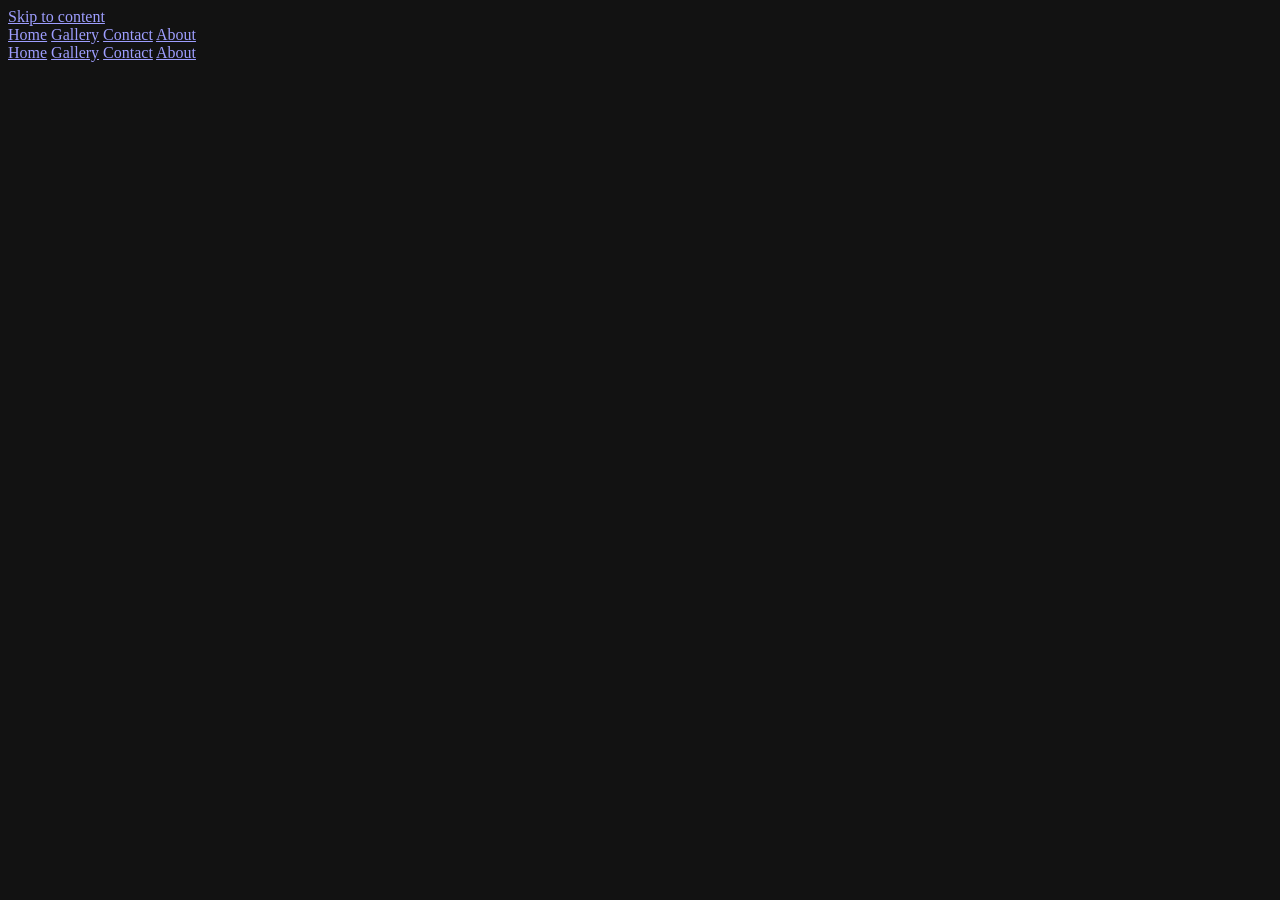
==== index.html @ 8c04f074 "Follow Casey's site drawing and the Oct 28 meeting Home: Casey's mission, photo set, philosophy, pho" ====
<!doctype html>
<html lang="en">
<head>
  <meta charset="utf-8">
  <base href="/chandler-woodworking-preview/">
  <meta name="viewport" content="width=device-width, initial-scale=1, viewport-fit=cover">
  <title>Chandler Woodworking</title>
  <meta name="description" content="Furniture made to commission in Santa Cruz, California.">
  <meta name="theme-color" content="#1E1A17">
  <meta name="color-scheme" content="dark only">
  <link rel="icon" href="favicon.svg" type="image/svg+xml">
  <link rel="preconnect" href="https://fonts.googleapis.com">
  <link rel="preconnect" href="https://fonts.gstatic.com" crossorigin>
  <link rel="stylesheet" href="https://fonts.googleapis.com/css2?family=Archivo:wdth,wght@100..125,400..500&family=Crimson+Pro:wght@200..700&display=swap">
  <link rel="stylesheet" href="css/site.css?v=a32874f3b6">
  <script>
    // Hide everything but the logo until the first-load reveal runs (failsafe after 3s).
    var h = document.documentElement, base = new URL(document.baseURI).pathname.replace(/\/$/, '');
    var p = location.pathname.slice(base.length).replace(/\/+$/, '');
    var onWork = p === '';
    h.setAttribute('data-page', onWork ? 'work' : p === '/gallery' || p.indexOf('/work/') === 0 ? 'studio' : p === '/about' ? 'about' : 'commissions');
    if (!matchMedia('(prefers-reduced-motion: reduce)').matches) {
      h.setAttribute('data-reveal', onWork ? 'hero' : 'header');
      h.classList.add('revealing');
      setTimeout(function () { document.documentElement.classList.remove('revealing'); }, 3000);
    }
  </script>
  <script>window.CW_NO_API = true;</script>
  <script>window.CW_REVIEW = true;</script>
  <link rel="stylesheet" href="review/review.css?v=a32874f3b6">
  <script type="module" src="review/review.js?v=a32874f3b6"></script>
  <script type="module" src="js/site.js?v=a32874f3b6"></script>
</head>
<body>
  <a class="skip" href="#main">Skip to content</a>

  <header class="site-header">
    <a class="header-mark tap" href="/" data-link aria-label="Chandler Woodworking, home"><span data-mark="header"></span></a>
    <nav class="nav-desktop" aria-label="Main">
      <a href="/" data-link data-nav="work">Home</a>
      <a href="/gallery" data-link data-nav="studio">Gallery</a>
      <a href="/contact" data-link data-nav="commissions">Contact</a>
      <a href="/about" data-link data-nav="about">About</a>
      <span class="nav-ind" aria-hidden="true"></span>
    </nav>
  </header>

  <main id="main" tabindex="-1">
    <!-- WORK -->
    <section class="page" data-page="work" hidden>
      <div class="hero">
        <div class="hero-photo frame" data-hero-photo></div>
        <span class="hero-wash" aria-hidden="true"></span>
        <div class="hero-mark" data-mark="hero"></div>
        <h1 class="sr-only" data-bind="name"></h1>
        <button class="scroll-cue tap reveal-after" type="button" data-scroll-cue aria-label="Scroll down">
          <svg viewBox="0 0 24 13" aria-hidden="true"><path d="M12 13 0 0h24z"/></svg>
        </button>
      </div>
      <!-- Casey's drawing: mission line, a set of photos, philosophy, buttons. From the meeting: what's possible,
           and a full-width photo band. Hard cuts between segments, no fades. -->
      <div class="home-segs">
        <section class="seg seg-mission" data-intro aria-label="What we do">
          <div class="mission" data-mission data-rise></div>
        </section>
        <div class="wrap photo-set" data-photo-set></div>
        <section class="seg seg-philosophy">
          <div class="wrap seg-row">
            <h2 class="seg-label">Philosophy</h2>
            <div class="seg-body" data-philosophy data-rise></div>
          </div>
        </section>
        <figure class="seg-photo" data-seg-photo="0"></figure>
        <section class="seg seg-capabilities">
          <div class="wrap">
            <h2 class="seg-label">What’s possible</h2>
            <ul class="caps" data-capabilities></ul>
            <div class="seg-actions" data-rise>
              <a class="btn-primary tap" href="/contact" data-link>Inquire</a>
              <a class="btn-secondary tap" href="/gallery" data-link>See my work</a>
            </div>
          </div>
        </section>
      </div>
    </section>

    <!-- STUDIO -->
    <section class="page" data-page="studio" hidden>
      <div class="wrap gallery-wrap">
        <h1 class="section-title">Selected works</h1>
        <ul class="works-grid" data-works></ul>
      </div>
    </section>

    <!-- COMMISSIONS -->
    <section class="page" data-page="commissions" hidden>
      <div class="wrap contact-hero">
        <h1 class="contact-statement" data-contact-statement></h1>
        <p class="contact-sub" data-contact-sub></p>
        <p class="contact-note" data-contact-note></p>
      </div>

      <div class="wrap commission-grid">
        <div class="commission-photo" data-aside-photo></div>

        <div class="form-col">
          <form class="inquiry" data-form novalidate>
            <div class="field two">
              <div>
                <div class="box">
                  <label class="field-label" for="f-name">Name</label>
                  <input id="f-name" name="name" autocomplete="name" required>
                </div>
                <p class="err" data-err="name" hidden>Add your name.</p>
              </div>
              <div>
                <div class="box">
                  <label class="field-label" for="f-email">Email</label>
                  <input id="f-email" name="email" type="email" inputmode="email" autocomplete="email" autocapitalize="off" spellcheck="false" required>
                </div>
                <p class="err" data-err="email" hidden>Add a valid email.</p>
              </div>
            </div>

            <div class="field two">
              <div>
                <div class="box">
                  <label class="field-label" for="f-phone">Phone (optional)</label>
                  <input id="f-phone" name="phone" type="tel" inputmode="tel" autocomplete="tel">
                </div>
              </div>
              <div>
                <div class="box box-select">
                  <label class="field-label" for="f-method">Preferred contact method</label>
                  <select id="f-method" name="method">
                    <option>Email</option>
                    <option>Phone call</option>
                    <option>Text</option>
                  </select>
                </div>
              </div>
            </div>

            <div class="field">
              <div class="box">
                <label class="field-label" for="f-loc">Location</label>
                <input id="f-loc" name="location" autocomplete="address-level2" placeholder="City or neighborhood">
              </div>
            </div>

            <div class="field">
              <div class="box">
                <label class="field-label" for="f-desc">Project description</label>
                <textarea id="f-desc" name="description" rows="6" required placeholder="Start here…"></textarea>
              </div>
              <p class="err" data-err="description" hidden>Add a few words about the idea.</p>
            </div>

            <div class="send-bar">
              <button class="btn-primary btn-send tap" type="submit" data-send>Send inquiry</button>
              <p class="err" data-err="send" hidden></p>
            </div>
          </form>

          <div class="confirm" data-confirm hidden tabindex="-1">
            <h2 class="display-line">Sent.</h2>
            <p data-confirm-text></p>
          </div>
        </div>
      </div>

      <div class="wrap get-in-touch">
        <h2 class="display-line">Or reach out directly</h2>
        <p class="git-lines">
          <a class="text-link" data-contact-email></a>
          <a class="text-link" data-contact-phone hidden></a>
        </p>
      </div>
    </section>

    <!-- ABOUT -->
    <section class="page" data-page="about" hidden>
      <div class="wrap about-grid">
        <div class="about-text">
          <h1 class="sr-only">About</h1>
          <div data-about-text></div>
        </div>
        <div class="about-photos" data-about-photos></div>
      </div>
    </section>
  </main>

  <footer class="site-footer">
    <!-- Bookends: the CW mark on the left, the wordmark on the right, how to reach Casey between them. -->
    <div class="wrap footer-row">
      <a class="foot-mark tap" href="/" data-link aria-label="Chandler Woodworking, home"><span data-mark="footer"></span></a>
      <div class="foot-contact">
        <a class="tap" data-footer-email data-rid="email"></a>
        <span data-bind="location" data-rid="location"></span>
      </div>
      <span class="foot-word" data-bind="name" aria-hidden="true"></span>
    </div>
  </footer>

  <nav class="tabbar" aria-label="Main">
    <a href="/" data-link data-nav="work" class="tap">Home</a>
    <a href="/gallery" data-link data-nav="studio" class="tap">Gallery</a>
    <a href="/contact" data-link data-nav="commissions" class="tap">Contact</a>
    <a href="/about" data-link data-nav="about" class="tap">About</a>
  </nav>

  <div class="piece-layer" data-piece-layer hidden></div>
</body>
</html>
---- css/site.css ----
/* Chandler Woodworking — site styles. Dark only. No blue, no chalk red here.
   Token names are the original wood names; on the dark theme --birch is the page, --walnut the ink. */

:root {
  --birch: #1E1A17;     /* page: warm charcoal, near black but not black */
  --walnut: #ECE6DC;    /* ink */
  --driftwood: #A59A8D; /* muted ink */
  --sawdust: #3B342D;   /* rules, empty frames */
  --oak: #C2A274;       /* accent */
  --steel: #B4B8BA;     /* dimension lines, focus */
  --on-oak: #1A1612;    /* text on the oak button */

  /* Heading / wordmark / logo face. The review build's font switcher overrides these five. */
  --display: 'Crimson Pro', Georgia, serif;
  /* Casey's pick: Crimson Pro extra light, 110% size, wide spacing. */
  --display-weight: 200;
  --display-style: normal;
  --display-fvs: normal;
  --display-scale: 1.254;     /* Crimson's optical 1.14 × 110%; serif faces read small next to Archivo */
  --display-caps-track: .272em; /* Crimson's .16em × 1.7 (wide) */
  --sans: 'Archivo', system-ui, -apple-system, sans-serif;

  --fs-label: 14px;
  --fs-body: 17px;
  --fs-lead: 21px;
  --fs-title: 28px;

  --ease: cubic-bezier(.2, .8, .2, 1);
  --t-feedback: 150ms;
  --t-state: 250ms;
  --t-dim: 300ms;
  --t-open: 450ms;

  --max: 1200px;
  --gutter: 40px;
  --piece-gap: 72px;
  --rail: 32px;
  /* One rhythm for every page: space under the header, and between big sections. */
  --page-top: 40px;
  --section: 112px;
  --bark: #262019;      /* the alternate band on Home: a hard cut, not a fade */
  --tabbar-h: 56px;
  --safe-b: env(safe-area-inset-bottom, 0px);
  --safe-t: env(safe-area-inset-top, 0px);

  color-scheme: dark;
}

@media (max-width: 767px) {
  :root { --gutter: 16px; --piece-gap: 48px; --page-top: 24px; --section: 72px; --fs-title: 24px; --fs-lead: 19px; }
}

*, *::before, *::after { box-sizing: border-box; }
[hidden] { display: none !important; }

html { -webkit-text-size-adjust: 100%; background: var(--birch); }
body {
  margin: 0;
  background: var(--birch);
  color: var(--walnut);
  font-family: var(--sans);
  font-size: var(--fs-body);
  font-weight: 400;
  line-height: 1.55;
  font-variant-numeric: tabular-nums;
  -webkit-font-smoothing: antialiased;
  -webkit-tap-highlight-color: transparent;
  overflow-x: hidden;
}
body.locked { overflow: hidden; }

h1, h2, h3, p, ol, ul, figure { margin: 0; }
ol, ul { padding: 0; list-style: none; }
a { color: inherit; text-decoration: none; }
button, input, select, textarea { font: inherit; color: inherit; }
button { background: none; border: 0; padding: 0; cursor: pointer; }
img { display: block; max-width: 100%; }

:focus { outline: none; }
:focus-visible { outline: 1.5px solid var(--steel); outline-offset: 3px; }

.sr-only { position: absolute; width: 1px; height: 1px; overflow: hidden; clip: rect(0 0 0 0); white-space: nowrap; }
.skip {
  position: absolute; left: 16px; top: -48px; z-index: 100;
  background: var(--walnut); color: var(--birch); padding: 8px 12px; font-size: var(--fs-label);
}
.skip:focus { top: 16px; }

.wrap { width: 100%; max-width: calc(var(--max) + 2 * var(--gutter)); margin: 0 auto; padding: 0 var(--gutter); }

/* Type roles */
.label, .num, .meta, .unit, .dim-label {
  font-size: var(--fs-label);
  font-stretch: 125%;
  font-weight: 400;
  letter-spacing: .01em;
  line-height: 1.4;
}
.muted { color: var(--driftwood); }
.times { font-stretch: 100%; padding: 0 .3em; }
.display-line { font-size: calc(var(--fs-title) * var(--display-scale)); line-height: 1.15; }
.display-line, .pv-title, .work-title, .cap-name, .contact-statement, .wordmark, .mark-type, .mark-sizer {
  font-family: var(--display); font-weight: var(--display-weight); font-style: var(--display-style);
  font-variation-settings: var(--display-fvs); font-synthesis: none;
}
.section-title { font-size: var(--fs-label); font-stretch: 125%; font-weight: 500; color: var(--driftwood); margin-bottom: 20px; }
.text-link { border-bottom: 1px solid var(--sawdust); transition: border-color var(--t-feedback) var(--ease); }
.text-link:hover { border-color: var(--walnut); }

/* Registration crosshairs, frames & sections only */
.reg-box { position: relative; }
.rx { position: absolute; width: 13px; height: 13px; pointer-events: none; z-index: 1; }
.rx::before, .rx::after { content: ''; position: absolute; background: var(--sawdust); }
.rx::before { left: 0; right: 0; top: 6px; height: 1px; }
.rx::after { top: 0; bottom: 0; left: 6px; width: 1px; }
.rx.tl { left: -6px; top: -6px; } .rx.tr { right: -6px; top: -6px; }
.rx.bl { left: -6px; bottom: -6px; } .rx.br { right: -6px; bottom: -6px; }

/* Photo frames */
.frame { position: relative; overflow: hidden; background: var(--sawdust); }
.frame.empty { background: transparent; box-shadow: inset 0 0 0 1px var(--sawdust); }
.frame img {
  width: 100%; height: 100%; object-fit: cover;
  opacity: 0; transition: opacity 300ms var(--ease);
}
.frame img.loaded { opacity: 1; }
.r-32 { aspect-ratio: 3 / 2; }
.r-45 { aspect-ratio: 4 / 5; }
.r-11 { aspect-ratio: 1 / 1; }
.r-21 { aspect-ratio: 2 / 1; }

/* ---------- Header / nav ---------- */
.site-header { padding: calc(28px + var(--safe-t)) var(--gutter) 0; text-align: center; position: relative; }
.header-mark { display: inline-block; padding: 4px; }
/* One mark per screen: on Work the centred hero mark stands in for the header mark. */
html[data-page="work"] .header-mark { display: none; }
html[data-page="work"] .nav-desktop { margin-top: 0; }
/* Home: the header floats over the landing photo, white with a soft shadow instead of a bar. */
html[data-page="work"] .site-header { position: absolute; top: 0; left: 0; right: 0; z-index: 5; }
html[data-page="work"] .nav-desktop a { color: rgba(255, 255, 255, .78); text-shadow: 0 1px 14px rgba(0, 0, 0, .6); }
html[data-page="work"] .nav-desktop a:hover, html[data-page="work"] .nav-desktop a[aria-current="page"] { color: #fff; }
.header-mark .mark { width: 56px; }
.header-mark .mark.is-type { font-size: calc(34px * var(--display-scale)); }
.nav-desktop { position: relative; display: flex; justify-content: center; gap: 40px; margin-top: 16px; }
.nav-desktop a {
  font-size: var(--fs-label); font-stretch: 125%; color: var(--driftwood);
  padding: 6px 0; transition: color var(--t-feedback) var(--ease);
}
.nav-desktop a:hover, .nav-desktop a[aria-current="page"] { color: var(--walnut); }
.nav-ind {
  position: absolute; left: 0; bottom: 0; height: 2px; width: 0; background: var(--oak);
  transition: transform var(--t-state) var(--ease), width var(--t-state) var(--ease);
}
.tabbar { display: none; }
/* Floating bar (desktop, set by site.js): the header pinned to the top, hidden above it until you scroll up,
   then shown with only its nav row below the edge (--hdr-peek is the part kept above). */
html.nav-float .site-header {
  position: fixed; top: 0; left: 0; right: 0; z-index: 30; padding-bottom: 12px;
  background: rgba(30, 26, 23, .9); /* --birch */
  -webkit-backdrop-filter: blur(12px); backdrop-filter: blur(12px);
  border-bottom: 1px solid var(--sawdust);
  transform: translateY(-100%); transition: transform var(--t-dim) var(--ease);
}
html.nav-float.nav-show .site-header { transform: translateY(calc(-1 * var(--hdr-peek, 0px))); }
html.nav-float:not([data-page="work"]) body { padding-top: var(--hdr-h); }

/* ---------- Mark ---------- */
/* The mark is two stacked copies of the logo, each clipped at the kerf (y 11.93 of 19),
   so the halves can be moved as composited layers during the reveal. */
.mark { --split: .6279; --gap: 0; position: relative; display: block; aspect-ratio: 41 / 19; }
.mark-half { position: absolute; left: 0; right: 0; overflow: hidden; }
.mark-half.top { top: 0; height: calc((var(--split) - var(--gap) / 2) * 100%); }
.mark-half.bot { top: calc((var(--split) + var(--gap) / 2) * 100%); bottom: 0; }
.mark-in { position: absolute; left: 0; width: 100%; display: block; }
.mark-half.top .mark-in { top: 0; height: calc(100% / (var(--split) - var(--gap) / 2)); }
.mark-half.bot .mark-in { bottom: 0; height: calc(100% / (1 - var(--split) - var(--gap) / 2)); }
/* Typeset mode: "CW" in the heading face, with the same cut as the drawn mark (the drawn SVG has its
   gap built in, so --gap stays 0 there). site.js measures each face and sets --split / --gap per mark. */
.mark.is-type { --split: .56; --gap: .07; --ink: 0; --over: .2em; display: inline-block; aspect-ratio: auto; width: auto !important; translate: calc(var(--ink) * 1em) 0 !important; }
/* The clip boxes reach --over past the letters on each side so overhanging serifs (italic W) are never trimmed. */
.mark.is-type .mark-half { left: calc(-1 * var(--over)); right: calc(-1 * var(--over)); }
.mark.is-type .mark-in { left: var(--over); width: calc(100% - 2 * var(--over)); }
/* .9em is tight enough for most faces; site.js raises --lh for faces whose caps are taller than that. */
.mark-type, .mark-sizer { display: block; line-height: var(--lh, .9); white-space: nowrap; letter-spacing: .02em; color: var(--walnut); }
.mark-sizer { visibility: hidden; }
.mark svg { display: block; width: 100%; height: 100%; }
.mark path { fill: var(--walnut); }
.mark .kerf {
  position: absolute; left: -2%; right: -2%; top: calc(var(--split) * 100%); height: 1px; margin-top: -.5px;
  background: var(--steel); opacity: 0; transform: scaleX(0);
}

/* Reveal: hidden from the first frame (class set inline in <head>), then played once. */
html.revealing[data-reveal="hero"] .hero-mark .mark-half.top .mark-in,
html.revealing[data-reveal="header"] .header-mark .mark-half.top .mark-in { transform: translateY(calc((var(--split) - var(--gap) / 2) * 100%)); }
html.revealing[data-reveal="hero"] .hero-mark .mark-half.bot .mark-in,
html.revealing[data-reveal="header"] .header-mark .mark-half.bot .mark-in { transform: translateY(calc((var(--split) + var(--gap) / 2 - 1) * 100%)); }
.mark.play .mark-in, .mark.play .kerf { will-change: transform, opacity; }
.mark.play .kerf { animation: kerf 1000ms cubic-bezier(.4, 0, .2, 1) both; }
.mark.play .mark-half.top .mark-in { animation: rise 760ms var(--ease) 180ms both; }
.mark.play .mark-half.bot .mark-in { animation: drop 760ms var(--ease) 180ms both; }
@keyframes kerf {
  0% { opacity: 1; transform: scaleX(0); }
  40% { opacity: 1; transform: scaleX(1); }
  62% { opacity: 1; transform: scaleX(1); }
  100% { opacity: 0; transform: scaleX(1); }
}
@keyframes rise { from { transform: translateY(calc((var(--split) - var(--gap) / 2) * 100%)); } to { transform: translateY(0); } }
@keyframes drop { from { transform: translateY(calc((var(--split) + var(--gap) / 2 - 1) * 100%)); } to { transform: translateY(0); } }

html.revealing[data-reveal="hero"] .header-mark,
html.revealing .site-header > nav,
html.revealing .reveal-after,
html.revealing .home-segs,
html.revealing .page:not([data-page="work"]),
html.revealing .site-footer,
html.revealing .tabbar { opacity: 0; }
.header-mark, .site-header > nav, .reveal-after, .home-segs, .page, .site-footer, .tabbar { transition: opacity 400ms var(--ease); }

/* ---------- Work ---------- */
/* Landing: full-bleed photo with the lockup centred over it. Still — the motion lives further down. */
.hero {
  position: relative; height: 100svh; min-height: 480px; /* no overflow clip: the wash overhangs to hide the seam */
  display: flex; flex-direction: column; align-items: center; justify-content: center;
  text-align: center; padding: 0 24px; background: var(--birch);
}
.hero-photo.frame { position: absolute; inset: 0; background: transparent; }
.hero-photo img { transition: opacity 1200ms var(--ease); }
/* Wash: a shade at the top for the nav, a soft vignette behind the lockup, and a long eased fade into the
   page colour (rgb of --birch — keep in sync) over the bottom half, so the photo melts into the page with no edge.
   It overhangs the hero by a few pixels (solid page colour) so no sub-pixel seam can show. */
.hero-wash {
  position: absolute; inset: 0 0 -3px; pointer-events: none;
  background:
    linear-gradient(180deg,
      rgba(30, 26, 23, 0) 45%, rgba(30, 26, 23, .03) 51%, rgba(30, 26, 23, .09) 57%, rgba(30, 26, 23, .18) 63%,
      rgba(30, 26, 23, .3) 69%, rgba(30, 26, 23, .45) 75%, rgba(30, 26, 23, .61) 81%, rgba(30, 26, 23, .76) 86%,
      rgba(30, 26, 23, .88) 91%, rgba(30, 26, 23, .96) 95%, rgb(30, 26, 23) 98.5%),
    radial-gradient(70% 55% at 50% 46%, rgba(8, 7, 6, .42) 0%, rgba(8, 7, 6, .22) 60%, rgba(8, 7, 6, 0) 100%),
    linear-gradient(180deg, rgba(8, 7, 6, .5) 0%, rgba(8, 7, 6, .16) 22%, rgba(8, 7, 6, 0) 40%);
}
.hero-mark { position: relative; z-index: 1; filter: drop-shadow(0 4px 28px rgba(0, 0, 0, .5)); }
.hero .mark path { fill: #fff; }
.hero .mark-type, .hero .wordmark { color: #fff; }
.hero .mark .kerf { background: #fff; }
.scroll-cue {
  position: absolute; z-index: 1; left: 50%; bottom: 32px; translate: -50% 0; padding: 12px;
  color: rgba(236, 230, 220, .55); transition: color var(--t-feedback) var(--ease), opacity 400ms var(--ease);
}
.scroll-cue:hover { color: var(--walnut); }
.scroll-cue svg { display: block; width: 20px; height: 11px; fill: currentColor; }
/* Stacked lockup: small mark centred over the wordmark. Everything is in em of the wordmark size,
   so proportions hold at every width. */
.hero-mark { display: flex; flex-direction: column; align-items: center; font-size: calc(clamp(17px, 1.9vw, 24px) * var(--fit, 1)); } /* site.js sets --fit < 1 when the lockup would be wider than the hero */
.hero-mark .mark { width: 6.4em; translate: .82% 0; } /* mark ink sits 0.34 of 41 units left of its box */
.hero-mark .mark.is-type { font-size: calc(4.4em * var(--display-scale)); }
.wordmark {
  display: block; margin-top: 1.1em;
  font-size: calc(1em * var(--display-scale)); line-height: 1;
  text-transform: uppercase; letter-spacing: var(--display-caps-track);
  margin-right: calc(-1 * var(--display-caps-track)); /* cancel trailing tracking so it centres */
  white-space: nowrap;
  translate: calc(var(--ink, 0) * 1em) 0; /* site.js: centres the ink itself, past side bearings and italic overhang */
}

/* Intro line under the photo, with a short oak scribe line that draws in above it. */
.intro {
  max-width: 24ch; margin: 0 auto; padding: 0 var(--gutter); text-align: center;
  font-family: var(--display); font-weight: var(--display-weight); font-style: var(--display-style);
  font-variation-settings: var(--display-fvs); font-synthesis: none;
  font-size: calc(var(--fs-title) * var(--display-scale) * 1.15); line-height: 1.25;
}
.intro::before {
  content: ''; display: block; width: 40px; height: 1px; margin: 0 auto 28px; background: var(--oak);
  transform: scaleX(0); transition: transform 1100ms var(--ease) 150ms;
}
.intro.in::before { transform: none; }
.mission.in .intro::before { transform: none; }
.intro-line { max-width: 34ch; margin: 16px auto 0; padding: 0 var(--gutter); text-align: center; font-size: var(--fs-lead); line-height: 1.5; color: var(--driftwood); }

/* Scroll reveals: a gentle fade up, once. site.js adds .in as each element comes into view. */
[data-rise] { opacity: 0; transform: translateY(20px); transition: opacity 1000ms var(--ease), transform 1000ms var(--ease); }
[data-rise].in { opacity: 1; transform: none; }

.media { position: relative; }

/* Home segments: flat bands with hard edges between them, text-led. */
.seg { padding: var(--section) 0; }
.seg-mission { padding-top: calc(var(--section) * .6); scroll-margin-top: 0; }
.seg-philosophy { background: var(--bark); }
/* Photo bands between segments: edge to edge, cut square top and bottom. */
.seg-photo { margin: 0; }
.seg-photo .frame { height: clamp(320px, 62vh, 720px); }
.seg-row { display: grid; grid-template-columns: minmax(0, 1fr) minmax(0, 2fr); column-gap: 64px; align-items: baseline; }
.seg-label { font-size: var(--fs-label); font-stretch: 125%; font-weight: 500; color: var(--driftwood); }
.seg-body p { max-width: 36ch; font-size: var(--fs-lead); line-height: 1.5; }
.seg-body p + p { margin-top: 16px; }
.caps { margin-top: 32px; display: grid; grid-template-columns: repeat(3, minmax(0, 1fr)); gap: 32px; }
.cap { padding-top: 20px; border-top: 1px solid var(--sawdust); }
.cap .num { color: var(--driftwood); }
.cap-name { margin-top: 12px; font-size: calc(var(--fs-title) * var(--display-scale)); line-height: 1.15; }
.cap-line { margin-top: 8px; color: var(--driftwood); }
/* The set of photos under the mission, 2 by 2, as in Casey's drawing. */
.photo-set { display: grid; grid-template-columns: repeat(2, minmax(0, 1fr)); gap: 12px; margin-bottom: var(--section); }
/* Closing buttons, centred: Inquire and See my work. */
.seg-actions { margin-top: 72px; display: flex; flex-wrap: wrap; justify-content: center; gap: 16px; }
html[data-page="work"] .site-footer { margin-top: 0; }
.title-u { position: relative; display: inline-block; }
.title-u::after {
  content: ''; position: absolute; left: 0; right: 0; bottom: -2px; height: 1px; background: var(--walnut);
  transform: scaleX(0); transform-origin: left; transition: transform var(--t-state) var(--ease);
}

/* ---------- Dimension lines (signature element) ---------- */
.dims { position: absolute; inset: 0; pointer-events: none; }
.dim { position: absolute; color: var(--steel); }
.dim .bar, .dim .tick { position: absolute; background: var(--steel); }
.dim-w { left: 0; right: 0; top: -24px; height: 9px; }
.dim-w .bar { left: 0; right: 0; top: 4px; height: 1px; transform: scaleX(0); transform-origin: left; }
.dim-w .tick { top: 0; width: 1px; height: 9px; }
.dim-w .tick.a { left: 0; } .dim-w .tick.b { right: 0; }
.dim-h { top: 0; bottom: 0; right: -24px; width: 9px; }
.dim-h .bar { top: 0; bottom: 0; left: 4px; width: 1px; transform: scaleY(0); transform-origin: top; }
.dim-h .tick { left: 0; height: 1px; width: 9px; }
.dim-h .tick.a { top: 0; } .dim-h .tick.b { bottom: 0; }
.dim .tick { opacity: 0; }
.dim-label {
  position: absolute; left: 50%; top: 50%; transform: translate(-50%, -50%);
  background: var(--birch); padding: 0 8px; white-space: nowrap; opacity: 0; color: var(--steel);
}
.dim-h .dim-label { writing-mode: vertical-rl; padding: 8px 0; }

.dims .bar { transition: transform var(--t-dim) var(--ease); }
.dims .tick.a { transition: opacity 0ms linear 0ms; }
.dims .tick.b { transition: opacity 0ms linear 0ms; }
.dims .dim-label { transition: opacity var(--t-feedback) var(--ease); }
/* Drawn once the piece view opens. */
.is-dim .dims .bar { transform: none; }
.is-dim .dims .tick.a { opacity: 1; }
.is-dim .dims .tick.b { opacity: 1; transition-delay: var(--t-dim); }
.is-dim .dims .dim-label { opacity: 1; transition-delay: 140ms; }
.is-dim .dims .dim-h .bar { transition-delay: 60ms; }

/* ---------- Piece view: desktop overlay ---------- */
.piece-layer { position: fixed; inset: 0; z-index: 50; }
.pv-backdrop { position: absolute; inset: 0; background: var(--birch); }
.pv { position: absolute; inset: 0; overflow-y: auto; overscroll-behavior: contain; background: var(--birch); }
.pv-inner {
  max-width: calc(var(--max) + 2 * var(--gutter)); margin: 0 auto; padding: 0 var(--gutter);
  display: grid; grid-template-columns: minmax(0, 1.35fr) minmax(300px, 1fr); column-gap: 64px;
}
.pv-photos { padding: 72px var(--rail) 72px 0; display: flex; flex-direction: column; gap: 16px; }
.pv-photos .media { margin: 0; }
.pv-info {
  position: sticky; top: 0; height: 100vh; display: flex; flex-direction: column; justify-content: center; padding: 24px 0;
  justify-content: safe center; overflow-y: auto; /* on a short window or a big heading it scrolls instead of clipping its top */
}
.pv-info .num { color: var(--driftwood); }
.pv-title { font-size: calc(var(--fs-title) * var(--display-scale)); line-height: 1.15; margin-top: 8px; }
.specs { margin-top: 32px; border-top: 1px solid var(--sawdust); }
.specs div { display: grid; grid-template-columns: 96px 1fr; padding: 10px 0; border-bottom: 1px solid var(--sawdust); }
.specs dt { font-size: var(--fs-label); font-stretch: 125%; color: var(--driftwood); }
.specs dd { margin: 0; font-size: var(--fs-label); font-stretch: 125%; }
.pv-story { margin-top: 32px; max-width: 42ch; }
.pv-actions { margin-top: 40px; display: flex; flex-wrap: wrap; align-items: center; gap: 24px; }
.pv-copy { font-size: var(--fs-label); font-stretch: 125%; color: var(--driftwood); transition: color var(--t-feedback) var(--ease); }
.pv-copy:hover { color: var(--walnut); }
.pv-close {
  position: fixed; top: 32px; right: 40px; z-index: 3; display: flex; align-items: center; gap: 10px;
  font-size: var(--fs-label); font-stretch: 125%; color: var(--walnut); padding: 8px;
  background: var(--birch);
}
.pv-close i { position: relative; width: 14px; height: 14px; }
.pv-close i::before, .pv-close i::after { content: ''; position: absolute; left: 0; right: 0; top: 6.5px; height: 1px; background: currentColor; transform: rotate(45deg); }
.pv-close i::after { transform: rotate(-45deg); }
.pv-grab, .pv-counter { display: none; }
/* "More photos" cue: pinned to the foot of the screen over the photo column, gone after the first scroll. */
.pv-more {
  position: sticky; bottom: 20px; display: flex; flex-direction: column; align-items: center; gap: 8px;
  width: fit-content; margin: -60px auto 0; padding: 8px 14px; translate: calc(var(--rail) / -2) 0;
  font-size: var(--fs-label); font-stretch: 125%; color: var(--walnut);
  background: rgba(30, 26, 23, .72); /* --birch */ border-radius: 999px;
  transition: opacity var(--t-dim) var(--ease), color var(--t-feedback) var(--ease);
}
.pv-more svg, .pv-swipe svg { display: block; width: 12px; height: 7px; fill: currentColor; }
.pv-more svg { animation: nudge 2.4s var(--ease) 1s infinite; }
@keyframes nudge { 0%, 60%, 100% { transform: none; } 30% { transform: translateY(4px); } }
.piece-layer.browsed .pv-more { opacity: 0; pointer-events: none; }

.piece-layer.fading .pv { opacity: 0; }
.piece-layer .pv { transition: opacity var(--t-state) var(--ease); }

.btn-primary {
  display: inline-flex; align-items: center; justify-content: center;
  background: var(--oak); color: var(--on-oak); font-weight: 500;
  padding: 14px 32px; border-radius: 999px; min-height: 48px;
  transition: background-color var(--t-feedback) var(--ease), opacity var(--t-feedback) var(--ease);
}
.btn-primary:hover { background: #CFB084; }
.btn-primary[disabled] { opacity: .7; cursor: default; }
.btn-secondary {
  display: inline-flex; align-items: center; justify-content: center; font-weight: 500;
  padding: 13px 31px; border-radius: 999px; min-height: 48px; border: 1px solid var(--driftwood); color: var(--walnut);
  transition: border-color var(--t-feedback) var(--ease), color var(--t-feedback) var(--ease);
}
.btn-secondary:hover { border-color: var(--walnut); }

::view-transition-old(root), ::view-transition-new(root) { animation-duration: 200ms; animation-timing-function: var(--ease); }
html.vt-piece::view-transition-old(root), html.vt-piece::view-transition-new(root) { animation-duration: var(--t-state); }
::view-transition-group(piece-hero) { animation-duration: var(--t-open); animation-timing-function: var(--ease); }
::view-transition-old(piece-hero), ::view-transition-new(piece-hero) { animation-duration: var(--t-open); animation-timing-function: var(--ease); height: 100%; object-fit: cover; }

/* ---------- Gallery ---------- */
.gallery-wrap { margin-top: var(--page-top); }
.works-grid { display: grid; grid-template-columns: repeat(2, minmax(0, 1fr)); gap: 56px 24px; }
.work-tile { display: block; cursor: pointer; }
/* Caption under each photo, centred, as in Casey's drawing: "Chest of drawers, in cherry". */
.work-title { display: block; margin-top: 14px; text-align: center; font-size: calc(var(--fs-lead) * var(--display-scale)); line-height: 1.15; }
.work-wood { color: var(--driftwood); }
@media (hover: hover) {
  .work-tile:hover .title-u::after, .work-tile:focus-visible .title-u::after { transform: scaleX(1); }
}

/* ---------- Commissions ---------- */
/* Opening statement: hero-sized, centred, before Casey's photo and the form. */
.contact-hero { margin-top: calc(var(--page-top) + 24px); margin-bottom: calc(var(--section) * .6); text-align: center; }
.contact-statement {
  max-width: 26ch; margin: 0 auto; font-size: calc(clamp(28px, 3.2vw, 44px) * var(--display-scale)); line-height: 1.15;
}
.contact-sub { max-width: 52ch; margin: 20px auto 0; font-size: var(--fs-lead); line-height: 1.5; color: var(--driftwood); }
.contact-note { max-width: 52ch; margin: 28px auto 0; line-height: 1.6; }
.commission-grid { display: grid; grid-template-columns: minmax(0, 1fr) minmax(0, 1fr); gap: 64px; align-items: start; }
.commission-photo { position: sticky; top: 24px; }
.form-col { padding-top: 8px; }
.inquiry { padding: 0; }

/* Container fields: each label and its control share one outlined box; the whole box lights up on focus. */
.box {
  display: block; border: 1px solid var(--sawdust); border-radius: 14px; background: var(--bark); padding: 12px 18px 4px;
  transition: border-color var(--t-feedback) var(--ease), box-shadow var(--t-feedback) var(--ease);
}
.box:hover { border-color: var(--driftwood); }
.box:focus-within { border-color: var(--steel); box-shadow: inset 0 0 0 1px var(--steel); }
.box:has([aria-invalid="true"]) { border-color: var(--walnut); }
.field-label { display: block; font-size: var(--fs-label); font-stretch: 125%; color: var(--driftwood); cursor: text; }
.box input, .box textarea {
  border: 0; padding: 6px 0 10px; font-size: var(--fs-lead); box-shadow: none !important;
}
.box select { border: 0; padding: 6px 24px 10px 0; font-size: var(--fs-lead); background-position: right 0 center; }
.box textarea { resize: vertical; min-height: calc(var(--fs-lead) * 1.5 * 6); }
.btn-send { min-height: 56px; padding: 16px 48px; }
.field { border: 0; padding: 0; margin: 0 0 16px; min-width: 0; }
.field > .label, .field legend.label, .field .two .label { display: block; margin-bottom: 12px; padding: 0; }
.field.two { display: grid; grid-template-columns: 1fr 1fr; gap: 16px; }
.field.two .label { display: block; margin-bottom: 12px; }

input, select, textarea {
  width: 100%; background: transparent; border: 0; border-bottom: 1px solid var(--sawdust); border-radius: 0;
  padding: 10px 0; font-size: var(--fs-body); line-height: 1.4; color: var(--walnut);
  transition: border-color var(--t-feedback) var(--ease);
  -webkit-appearance: none; appearance: none;
}
textarea { resize: vertical; border: 1px solid var(--sawdust); padding: 12px; }
select {
  cursor: pointer; padding-right: 24px;
  background-image: url("data:image/svg+xml,%3Csvg xmlns='http://www.w3.org/2000/svg' width='10' height='6'%3E%3Cpath d='M1 1l4 4 4-4' fill='none' stroke='%23B4B8BA'/%3E%3C/svg%3E");
  background-repeat: no-repeat; background-position: right 4px center;
}
input:hover, select:hover, textarea:hover { border-color: var(--driftwood); }
input:focus-visible, select:focus-visible, textarea:focus-visible { outline: none; border-color: var(--steel); box-shadow: 0 1px 0 0 var(--steel); }
textarea:focus-visible { box-shadow: inset 0 0 0 1px var(--steel); }
::placeholder { color: var(--driftwood); opacity: 1; }
[aria-invalid="true"] { border-color: var(--walnut); }

.err { font-size: var(--fs-label); color: var(--walnut); margin-top: 8px; padding-left: 12px; border-left: 2px solid var(--steel); }
.send-bar { padding-top: 16px; }

.inquiry, .confirm { transition: opacity var(--t-state) var(--ease); }
.inquiry.out, .confirm.pre { opacity: 0; }
.confirm { max-width: 46ch; }
.confirm p { margin-top: 16px; overflow-wrap: anywhere; } /* echoes the visitor's email, which can be one long unbreakable word */


/* Get in touch: centred under the form, a heading-sized line but no bigger. */
.get-in-touch { margin-top: var(--section); text-align: center; }
.git-lines { margin-top: 20px; display: flex; flex-wrap: wrap; justify-content: center; gap: 8px 32px; font-size: var(--fs-lead); }
.git-lines a { overflow-wrap: anywhere; }
/* Empty photo slot: says what belongs there. */
.frame-note { position: absolute; inset: 0; display: grid; place-items: center; font-size: var(--fs-label); font-stretch: 125%; color: var(--driftwood); }

/* ---------- About ---------- */
/* Casey's drawing: his story in a column on the left, two photos stacked on the right. */
.about-grid {
  margin-top: var(--page-top); display: grid; grid-template-columns: minmax(0, 1.2fr) minmax(0, 1fr);
  gap: 64px; align-items: start;
}
.about-text p { max-width: 40ch; font-size: var(--fs-lead); line-height: 1.6; }
.about-text p + p { margin-top: 20px; }
.about-photos { display: grid; gap: 12px; }

/* ---------- Footer ---------- */
.site-footer { border-top: 1px solid var(--sawdust); margin-top: var(--section); padding: 48px 0 56px; }
.footer-row {
  display: grid; grid-template-columns: minmax(0, 1fr) auto minmax(0, 1fr); align-items: center; column-gap: 48px;
  color: var(--walnut);
}
.foot-mark { justify-self: start; padding: 4px; margin-left: -4px; } /* padding is tap room; the ink sits on the gutter */
.foot-mark .mark { width: 44px; }
.foot-mark .mark.is-type { font-size: calc(26px * var(--display-scale)); }
.foot-word {
  justify-self: end; font-family: var(--display); font-weight: var(--display-weight); font-style: var(--display-style);
  font-variation-settings: var(--display-fvs); font-synthesis: none;
  font-size: calc(13px * var(--display-scale)); line-height: 1; text-transform: uppercase; white-space: nowrap;
  letter-spacing: var(--display-caps-track); margin-right: calc(-1 * var(--display-caps-track)); color: var(--walnut);
}
.foot-contact { display: flex; align-items: baseline; justify-content: center; gap: 8px 28px; flex-wrap: wrap; text-align: center; }
/* The email is the footer's one call to action: set in the heading face, with an oak underline. */
.foot-contact a {
  font-family: var(--display); font-weight: var(--display-weight); font-style: var(--display-style);
  font-variation-settings: var(--display-fvs); font-synthesis: none;
  font-size: calc(var(--fs-lead) * var(--display-scale)); line-height: 1.2;
  border-bottom: 1px solid var(--oak); padding-bottom: 2px;
  transition: color var(--t-feedback) var(--ease), border-color var(--t-feedback) var(--ease);
}
.foot-contact a:hover { color: var(--oak); }
.foot-contact [data-bind="location"] { font-size: var(--fs-body); font-stretch: 125%; letter-spacing: .04em; color: var(--driftwood); }

/* ---------- Narrow desktop / tablet ---------- */
@media (min-width: 768px) and (max-width: 1023px) {
  .commission-grid { gap: 40px; }
}
/* Three across needs both side columns as wide as the wordmark; below that, stack like the phone footer. */
@media (min-width: 768px) and (max-width: 1199px) {
  .footer-row { grid-template-columns: 1fr; justify-items: center; row-gap: 16px; }
  .foot-mark, .foot-word { justify-self: center; }
  .foot-mark { margin: 0; }
  .foot-contact { margin-top: 12px; }
}

/* ---------- iPhone ---------- */
@media (max-width: 767px) {
  body { padding-bottom: calc(var(--tabbar-h) + var(--safe-b)); }
  .site-header { padding-top: calc(20px + var(--safe-t)); }
  .header-mark .mark { width: 36px; }
  .header-mark .mark.is-type { font-size: calc(24px * var(--display-scale)); }
  .nav-desktop { display: none; }

  .tabbar {
    display: grid; grid-template-columns: repeat(4, 1fr);
    position: fixed; left: 0; right: 0; bottom: 0; z-index: 40;
    height: calc(var(--tabbar-h) + var(--safe-b)); padding-bottom: var(--safe-b);
    background: var(--birch); border-top: 1px solid var(--sawdust);
  }
  .tabbar a {
    position: relative; display: flex; align-items: center; justify-content: center;
    font-size: var(--fs-label); font-stretch: 112%; color: var(--driftwood);
  }
  .tabbar a[aria-current="page"] { color: var(--walnut); font-weight: 500; }
  .tabbar a::before {
    content: ''; position: absolute; top: -1px; left: 28%; right: 28%; height: 2px; background: var(--oak);
    transform: scaleX(0); transition: transform var(--t-state) var(--ease);
  }
  .tabbar a[aria-current="page"]::before { transform: none; }

  .hero { height: calc(100svh - var(--tabbar-h) - var(--safe-b)); min-height: 420px; padding: 0 16px; }
  .scroll-cue { bottom: 20px; }
  .hero-mark { font-size: calc(17px * var(--fit, 1)); }

  .seg-row { grid-template-columns: 1fr; row-gap: 16px; }
  .seg-photo .frame { height: auto; aspect-ratio: 4 / 5; }
  .caps { grid-template-columns: 1fr; gap: 24px; margin-top: 24px; }
  .seg-actions { margin-top: 48px; }
  .seg-actions > a { flex: 1 1 100%; }
  .photo-set { gap: 8px; }
  .photo-set .frame { aspect-ratio: 1 / 1; }
  .about-grid { grid-template-columns: 1fr; gap: 32px; }

  .gallery-wrap { margin-top: 24px; }
  .works-grid { grid-template-columns: 1fr; gap: 40px; }

  .commission-grid { grid-template-columns: 1fr; gap: 28px; }
  .commission-photo { position: static; }
  .commission-photo .frame { aspect-ratio: 4 / 3; }
  .field.two { grid-template-columns: 1fr; gap: 16px; }
  .send-bar {
    position: sticky; bottom: calc(var(--tabbar-h) + var(--safe-b)); z-index: 5;
    background: var(--birch); padding: 12px 0; margin: 0 calc(-1 * var(--gutter)); padding-left: var(--gutter); padding-right: var(--gutter);
    border-top: 1px solid var(--sawdust);
  }
  .send-bar .btn-primary { width: 100%; }

  .site-footer { padding: 40px 0 40px; }
  /* Stacked and centred: mark, wordmark, then the email and town. */
  .footer-row { grid-template-columns: 1fr; justify-items: center; row-gap: 16px; }
  .foot-mark, .foot-word { justify-self: center; }
  .foot-mark { margin: 0; }
  .foot-contact { margin-top: 12px; flex-direction: column; align-items: center; }

  /* Piece view: bottom sheet */
  .pv-backdrop { background: rgba(0, 0, 0, .6); opacity: 0; transition: opacity var(--t-open) var(--ease); }
  .pv {
    inset: auto 0 0 0; height: calc(100svh - 32px - var(--safe-t)); border-radius: 14px 14px 0 0;
    transform: translateY(100%); transition: transform var(--t-open) var(--ease);
    padding-bottom: calc(24px + var(--safe-b));
  }
  .piece-layer.open .pv-backdrop { opacity: 1; }
  .piece-layer.open .pv { transform: none; }
  .piece-layer.dragging .pv { transition: none; }
  .pv-inner { display: block; padding: 0; }
  .pv-grab { display: block; height: 28px; position: sticky; top: 0; z-index: 2; background: var(--birch); }
  .pv-grab::before { content: ''; position: absolute; left: 50%; top: 10px; width: 40px; height: 4px; margin-left: -20px; border-radius: 2px; background: var(--sawdust); }
  /* Sticky so the × stays reachable while the sheet scrolls; pulled up into the grab bar's row. */
  .pv-close { position: sticky; top: 0; z-index: 3; width: fit-content; margin: -32px 6px 0 auto; padding: 8px; }
  .pv-close span { position: absolute; width: 1px; height: 1px; overflow: hidden; clip: rect(0 0 0 0); }
  .pv-photos {
    padding: 0; flex-direction: row; gap: 0; overflow-x: auto; scroll-snap-type: x mandatory;
    scrollbar-width: none; overscroll-behavior-x: contain;
  }
  .pv-photos::-webkit-scrollbar { display: none; }
  /* Each slide is a little narrower than the sheet, so the next photo peeks in at the right edge. */
  .pv-photos .slide { flex: 0 0 calc(100% - 52px); scroll-snap-align: start; padding: 36px 0 0 16px; }
  .pv-photos .slide:last-child { flex-basis: 100%; padding-right: 16px; }
  .pv-photos .dims { display: none; }
  .pv-more { display: none; }
  .pv-counter { display: flex; align-items: center; gap: 12px; padding: 12px 16px 0; color: var(--driftwood); }
  .pv-swipe { display: flex; align-items: center; gap: 6px; transition: opacity var(--t-dim) var(--ease); }
  .pv-swipe svg { rotate: -90deg; }
  .piece-layer.browsed .pv-swipe { opacity: 0; }
  .pv-info { position: static; height: auto; padding: 24px 16px 0; display: block; }
  .pv-actions .btn-primary { width: 100%; }
}

@media (hover: none) {
  .tap:active, .work-tile:active, .btn-primary:active { opacity: .6; transition: opacity var(--t-feedback) var(--ease); }
}

@media (prefers-reduced-motion: reduce) {
  *, *::before, *::after { animation-duration: 1ms !important; animation-delay: 0ms !important; transition-duration: 1ms !important; transition-delay: 0ms !important; }
  ::view-transition-group(*), ::view-transition-old(*), ::view-transition-new(*) { animation: none !important; }
  [data-rise] { opacity: 1; transform: none; }
}
---- review/review.css ----
/* Review layer (font switcher) — only shipped when REVIEW_MODE is on. Chalk red lives here and nowhere else. */

:root { --chalk: #A8452E; --dim: rgba(0, 0, 0, .55); }

/* Chalk dot on the Fonts tab. */
.rv-dot { width: 8px; height: 8px; border-radius: 50%; background: var(--chalk); box-shadow: 0 0 0 2px var(--birch); }

@media (max-width: 767px) {
  body.locked .ff-dock { display: none; } /* keep the open piece sheet clear */
}

/* ---------- Font switcher ---------- */
/* The tab docks to the right edge. "Aa" is set in whatever heading face is picked, so the tab previews the choice. */
.ff-dock { position: fixed; right: 0; top: 50%; z-index: 72; transform: translateY(-50%); transition: opacity 400ms var(--ease); }
html.revealing .ff-dock { opacity: 0; } /* held back with the rest of the page until the logo reveal has played */
.ff-tab {
  display: flex; flex-direction: column; align-items: center; gap: 10px; min-width: 46px;
  background: var(--walnut); color: var(--birch); border-radius: 8px 0 0 8px;
  padding: 12px 4px 14px; font-size: 15px; font-weight: 500; font-family: 'Archivo', system-ui, sans-serif;
}
/* Capped so a 140% heading in a wide, heavy face still fits the tab. */
.ff-aa {
  display: block; line-height: 1; white-space: nowrap; letter-spacing: 0;
  font-family: var(--display); font-weight: var(--display-weight); font-variation-settings: var(--display-fvs); font-synthesis: none;
  font-size: calc(24px * min(var(--display-scale), 1.3));
}
.ff-lab { display: flex; align-items: center; gap: 8px; writing-mode: vertical-rl; }
.ff-tab .rv-dot { box-shadow: 0 0 0 2px var(--walnut); }
/* Static hint beside the tab, styled like the note bubbles. Gone for good once the panel is opened or it is dismissed. */
.ff-hint {
  position: absolute; right: calc(100% + 10px); top: 50%; transform: translateY(-50%);
  display: flex; align-items: center; gap: 2px; width: max-content;
  padding: 6px 4px 6px 12px; background: var(--birch);
  border: 1px solid var(--sawdust); border-top: 2px solid var(--chalk);
  font: 500 14px/1.3 'Archivo', system-ui, sans-serif; color: var(--chalk); white-space: nowrap;
}
.ff-hint::after { /* notch pointing at the tab */
  content: ''; position: absolute; top: 50%; right: -5px; width: 8px; height: 8px; margin-top: -3px;
  background: var(--birch); border-top: 1px solid var(--sawdust); border-right: 1px solid var(--sawdust); transform: rotate(45deg);
}
.ff-hint-x { position: relative; font-size: 18px; line-height: 1; padding: 4px 6px; color: var(--driftwood); }
.ff-hint-x:hover { color: var(--walnut); }
.ff-panel {
  position: fixed; top: 0; right: 0; bottom: 0; z-index: 85; width: min(340px, calc(100vw - 40px));
  background: var(--birch); border-left: 1px solid var(--sawdust); border-top: 3px solid var(--chalk);
  overflow-y: auto; overscroll-behavior: contain;
  transform: translateX(100%); transition: transform 250ms var(--ease);
  font-family: 'Archivo', system-ui, sans-serif; color: var(--walnut);
}
.ff.open .ff-panel { transform: none; }
.ff-head {
  position: sticky; top: 0; z-index: 1; display: flex; justify-content: space-between; align-items: center;
  padding: 14px 16px; background: var(--birch); border-bottom: 1px solid var(--sawdust);
  font-size: 14px; font-weight: 500; color: var(--chalk);
}
.ff-close { font-size: 24px; line-height: 1; padding: 0 4px; color: var(--walnut); }
.ff-body { padding: 4px 16px 32px; }
.ff-group { margin: 20px 0 8px; font-size: 13px; color: var(--driftwood); }
.ff-opt {
  display: block; width: 100%; text-align: left; margin-bottom: 6px; padding: 12px 14px;
  border: 1px solid var(--sawdust); border-radius: 4px; background: transparent;
  transition: border-color 150ms var(--ease), background-color 150ms var(--ease);
}
.ff-opt:hover { border-color: var(--driftwood); }
.ff-opt[aria-pressed="true"] { border-color: var(--walnut); background: #2C2622; box-shadow: inset 3px 0 0 var(--walnut); }
.ff-sample { display: block; line-height: 1.15; color: var(--walnut); overflow-wrap: anywhere; } /* wraps on a 320px panel instead of scrolling it sideways */
.ff-name { display: block; margin-top: 6px; font-size: 13px; color: var(--walnut); }
.ff-small .ff-name { margin-top: 0; font-size: 14px; }
.ff-note { color: var(--driftwood); }

@media (max-width: 767px) {
  /* Compact, and parked above the Commissions send bar so it never sits over the tab bar or the Send button. */
  .ff-dock { top: auto; bottom: calc(var(--tabbar-h) + var(--safe-b) + 96px); transform: none; }
  .ff-tab { min-width: 38px; gap: 8px; padding: 9px 3px 10px; font-size: 12px; }
  .ff-aa { font-size: calc(18px * min(var(--display-scale), 1.3)); }
  .ff-hint { right: calc(100% + 8px); font-size: 13px; padding: 5px 2px 5px 10px; }
  .ff-panel { padding-bottom: var(--safe-b); }
}

/* Style controls in the font panel */
.ff-group-head { margin-top: 28px; padding-top: 14px; border-top: 1px solid var(--sawdust); color: var(--walnut); font-weight: 500; }
.ff-chips { display: flex; flex-wrap: wrap; gap: 6px; }
.ff-chip {
  min-height: 34px; padding: 6px 12px; border: 1px solid var(--sawdust); border-radius: 999px;
  font-size: 13px; color: var(--walnut); background: transparent;
  transition: border-color 150ms var(--ease), background-color 150ms var(--ease), color 150ms var(--ease);
}
.ff-chip:hover:not([disabled]) { border-color: var(--driftwood); }
.ff-chip[aria-pressed="true"] { background: var(--walnut); border-color: var(--walnut); color: var(--birch); }
.ff-chip[disabled] { opacity: .45; cursor: default; }
.ff-chip[disabled][aria-pressed="true"] { opacity: .7; }
/* The site's input reset (appearance: none, underline) would leave the slider as a lone thumb. */
.ff-range { width: 100%; accent-color: var(--walnut); margin: 4px 0 0; padding: 0; border: 0; height: 28px; -webkit-appearance: auto; appearance: auto; cursor: pointer; }
.ff-pick { margin: 12px 0 0; padding: 10px 12px; border: 1px solid var(--sawdust); border-radius: 4px; font-size: 13px; color: var(--walnut); line-height: 1.45; }

/* Draft copy: placeholder words waiting on Casey's own. A chalk dotted underline so it can't pass for final. */
[data-draft] { text-decoration: underline dotted var(--chalk); text-decoration-thickness: 1px; text-underline-offset: .22em; }
.seg-mission .intro:has([data-draft])::after {
  content: 'Draft copy: Casey to write'; display: block; margin-top: 20px;
  font: 500 13px/1.3 'Archivo', system-ui, sans-serif; color: var(--chalk); letter-spacing: 0;
}
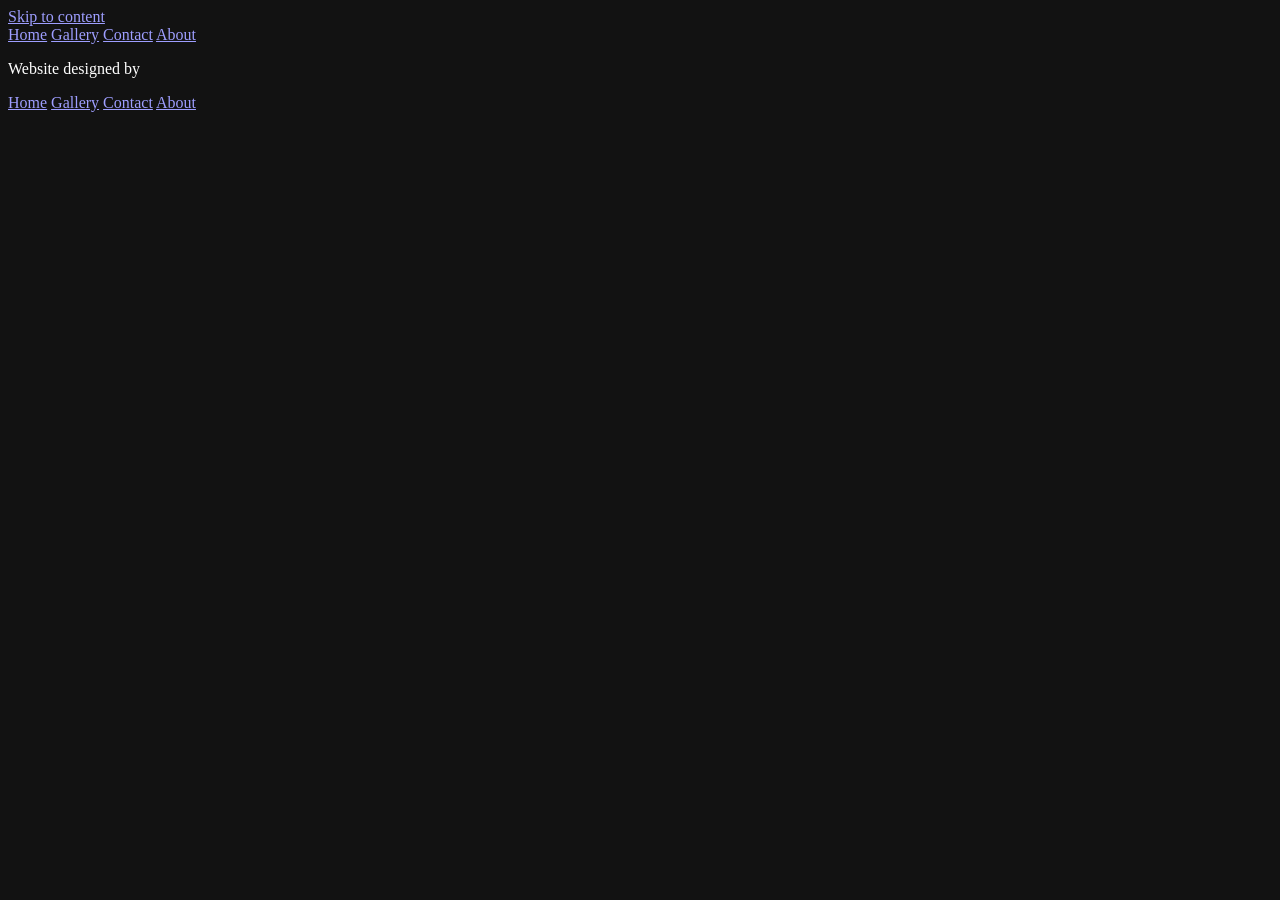
==== commit 1935c1a3: "Footer: add designer credit with Ian's signature, drop the wordmark Co-Authored-By: Claude Opus 5.5 " ====
--- a/index.html
+++ b/index.html
@@ -12,7 +12,7 @@
   <link rel="preconnect" href="https://fonts.googleapis.com">
   <link rel="preconnect" href="https://fonts.gstatic.com" crossorigin>
   <link rel="stylesheet" href="https://fonts.googleapis.com/css2?family=Archivo:wdth,wght@100..125,400..500&family=Crimson+Pro:wght@200..700&display=swap">
-  <link rel="stylesheet" href="css/site.css?v=a32874f3b6">
+  <link rel="stylesheet" href="css/site.css?v=fc334c3edf">
   <script>
     // Hide everything but the logo until the first-load reveal runs (failsafe after 3s).
     var h = document.documentElement, base = new URL(document.baseURI).pathname.replace(/\/$/, '');
@@ -27,9 +27,9 @@
   </script>
   <script>window.CW_NO_API = true;</script>
   <script>window.CW_REVIEW = true;</script>
-  <link rel="stylesheet" href="review/review.css?v=a32874f3b6">
-  <script type="module" src="review/review.js?v=a32874f3b6"></script>
-  <script type="module" src="js/site.js?v=a32874f3b6"></script>
+  <link rel="stylesheet" href="review/review.css?v=fc334c3edf">
+  <script type="module" src="review/review.js?v=fc334c3edf"></script>
+  <script type="module" src="js/site.js?v=fc334c3edf"></script>
 </head>
 <body>
   <a class="skip" href="#main">Skip to content</a>
@@ -191,15 +191,15 @@
   </main>
 
   <footer class="site-footer">
-    <!-- Bookends: the CW mark on the left, the wordmark on the right, how to reach Casey between them. -->
+    <!-- The CW mark on the left, how to reach Casey in the middle. -->
     <div class="wrap footer-row">
       <a class="foot-mark tap" href="/" data-link aria-label="Chandler Woodworking, home"><span data-mark="footer"></span></a>
       <div class="foot-contact">
         <a class="tap" data-footer-email data-rid="email"></a>
         <span data-bind="location" data-rid="location"></span>
       </div>
-      <span class="foot-word" data-bind="name" aria-hidden="true"></span>
     </div>
+    <p class="footer-credit">Website designed by <a href="https://ianmalone.com" target="_blank" rel="noopener" class="footer-sig" aria-label="Ian Malone (opens portfolio)"><span class="footer-sig-mark"></span></a></p>
   </footer>
 
   <nav class="tabbar" aria-label="Main">
--- a/css/site.css
+++ b/css/site.css
@@ -229,9 +229,17 @@
 /* Wash: a shade at the top for the nav, a soft vignette behind the lockup, and a long eased fade into the
    page colour (rgb of --birch — keep in sync) over the bottom half, so the photo melts into the page with no edge.
    It overhangs the hero by a few pixels (solid page colour) so no sub-pixel seam can show. */
+/* Top fade (phones only, --top-fade is 0 on desktop): starts at exactly the page colour, which is also the
+   theme-color Safari paints behind the status bar, so the photo melts up into the browser chrome instead of meeting
+   it at a hard line. Eased stops, like the bottom. */
 .hero-wash {
   position: absolute; inset: 0 0 -3px; pointer-events: none;
+  --top-fade: 0%;
   background:
+    linear-gradient(180deg,
+      rgb(30, 26, 23) 0%, rgba(30, 26, 23, .93) calc(var(--top-fade) * .1), rgba(30, 26, 23, .8) calc(var(--top-fade) * .22),
+      rgba(30, 26, 23, .62) calc(var(--top-fade) * .36), rgba(30, 26, 23, .42) calc(var(--top-fade) * .52),
+      rgba(30, 26, 23, .24) calc(var(--top-fade) * .7), rgba(30, 26, 23, .1) calc(var(--top-fade) * .86), rgba(30, 26, 23, 0) var(--top-fade)),
     linear-gradient(180deg,
       rgba(30, 26, 23, 0) 45%, rgba(30, 26, 23, .03) 51%, rgba(30, 26, 23, .09) 57%, rgba(30, 26, 23, .18) 63%,
       rgba(30, 26, 23, .3) 69%, rgba(30, 26, 23, .45) 75%, rgba(30, 26, 23, .61) 81%, rgba(30, 26, 23, .76) 86%,
@@ -405,7 +413,19 @@
 }
 .btn-secondary:hover { border-color: var(--walnut); }
 
-::view-transition-old(root), ::view-transition-new(root) { animation-duration: 200ms; animation-timing-function: var(--ease); }
+/* Page switches: the page body cross-fades, while the nav, the header mark and the phone tab bar are their own
+   layers, so they glide to their new place (the nav sits lower once the CW mark is above it) instead of showing
+   up twice mid-fade. */
+::view-transition-old(root), ::view-transition-new(root) { animation-duration: 240ms; animation-timing-function: var(--ease); }
+html.vt-page .nav-desktop { view-transition-name: site-nav; } /* page switches only: over an opening piece they would show through */
+html.vt-page .header-mark { view-transition-name: site-mark; }
+html.vt-page .tabbar { view-transition-name: tabbar; }
+::view-transition-group(site-nav), ::view-transition-group(site-mark), ::view-transition-group(tabbar) {
+  animation-duration: 300ms; animation-timing-function: var(--ease);
+}
+::view-transition-old(site-nav), ::view-transition-new(site-nav), ::view-transition-old(site-mark), ::view-transition-new(site-mark) {
+  animation-duration: 240ms; animation-timing-function: var(--ease);
+}
 html.vt-piece::view-transition-old(root), html.vt-piece::view-transition-new(root) { animation-duration: var(--t-state); }
 ::view-transition-group(piece-hero) { animation-duration: var(--t-open); animation-timing-function: var(--ease); }
 ::view-transition-old(piece-hero), ::view-transition-new(piece-hero) { animation-duration: var(--t-open); animation-timing-function: var(--ease); height: 100%; object-fit: cover; }
@@ -507,12 +527,6 @@
 .foot-mark { justify-self: start; padding: 4px; margin-left: -4px; } /* padding is tap room; the ink sits on the gutter */
 .foot-mark .mark { width: 44px; }
 .foot-mark .mark.is-type { font-size: calc(26px * var(--display-scale)); }
-.foot-word {
-  justify-self: end; font-family: var(--display); font-weight: var(--display-weight); font-style: var(--display-style);
-  font-variation-settings: var(--display-fvs); font-synthesis: none;
-  font-size: calc(13px * var(--display-scale)); line-height: 1; text-transform: uppercase; white-space: nowrap;
-  letter-spacing: var(--display-caps-track); margin-right: calc(-1 * var(--display-caps-track)); color: var(--walnut);
-}
 .foot-contact { display: flex; align-items: baseline; justify-content: center; gap: 8px 28px; flex-wrap: wrap; text-align: center; }
 /* The email is the footer's one call to action: set in the heading face, with an oak underline. */
 .foot-contact a {
@@ -525,14 +539,45 @@
 .foot-contact a:hover { color: var(--oak); }
 .foot-contact [data-bind="location"] { font-size: var(--fs-body); font-stretch: 125%; letter-spacing: .04em; color: var(--driftwood); }
 
+/* Designer credit: Ian's signature, recoloured with a mask so it takes the footer ink. */
+.footer-credit {
+  margin: 1.4rem 0 0; padding: 0 var(--gutter);
+  display: flex; flex-wrap: wrap; justify-content: center; align-items: center; gap: 0.5rem 0.6rem;
+  font-family: var(--sans); font-stretch: 125%;
+  font-size: 0.62rem; letter-spacing: 0.12em; text-transform: uppercase;
+  color: rgba(236, 230, 220, .78);
+}
+.footer-credit .footer-sig {
+  position: relative;
+  display: inline-flex; align-items: center;
+  padding-bottom: 0.3rem;
+  color: rgba(236, 230, 220, .9);
+  transition: color .2s;
+}
+.footer-sig-mark {
+  display: inline-block;
+  height: 1.35rem; aspect-ratio: 5169 / 855;
+  background-color: currentColor;
+  -webkit-mask: url(../img/signature.svg) center / contain no-repeat;
+          mask: url(../img/signature.svg) center / contain no-repeat;
+}
+.footer-credit .footer-sig:hover, .footer-credit .footer-sig:focus-visible { color: var(--walnut); }
+/* Hairline under the signature, like a signature line; draws out on hover. */
+.footer-sig::after {
+  content: ""; position: absolute; left: 8%; right: 8%; bottom: 0;
+  height: 1px; background: currentColor; opacity: 0.45;
+  transition: left .25s, right .25s, opacity .25s;
+}
+.footer-sig:hover::after, .footer-sig:focus-visible::after { left: 0; right: 0; opacity: 0.9; }
+
 /* ---------- Narrow desktop / tablet ---------- */
 @media (min-width: 768px) and (max-width: 1023px) {
   .commission-grid { gap: 40px; }
 }
-/* Three across needs both side columns as wide as the wordmark; below that, stack like the phone footer. */
+/* Below full desktop width, stack like the phone footer. */
 @media (min-width: 768px) and (max-width: 1199px) {
   .footer-row { grid-template-columns: 1fr; justify-items: center; row-gap: 16px; }
-  .foot-mark, .foot-word { justify-self: center; }
+  .foot-mark { justify-self: center; }
   .foot-mark { margin: 0; }
   .foot-contact { margin-top: 12px; }
 }
@@ -568,6 +613,7 @@
 
   .seg-row { grid-template-columns: 1fr; row-gap: 16px; }
   .seg-photo .frame { height: auto; aspect-ratio: 4 / 5; }
+  .hero-wash { --top-fade: 28%; }
   .caps { grid-template-columns: 1fr; gap: 24px; margin-top: 24px; }
   .seg-actions { margin-top: 48px; }
   .seg-actions > a { flex: 1 1 100%; }
@@ -590,9 +636,9 @@
   .send-bar .btn-primary { width: 100%; }
 
   .site-footer { padding: 40px 0 40px; }
-  /* Stacked and centred: mark, wordmark, then the email and town. */
+  /* Stacked and centred: mark, then the email and town. */
   .footer-row { grid-template-columns: 1fr; justify-items: center; row-gap: 16px; }
-  .foot-mark, .foot-word { justify-self: center; }
+  .foot-mark { justify-self: center; }
   .foot-mark { margin: 0; }
   .foot-contact { margin-top: 12px; flex-direction: column; align-items: center; }
 
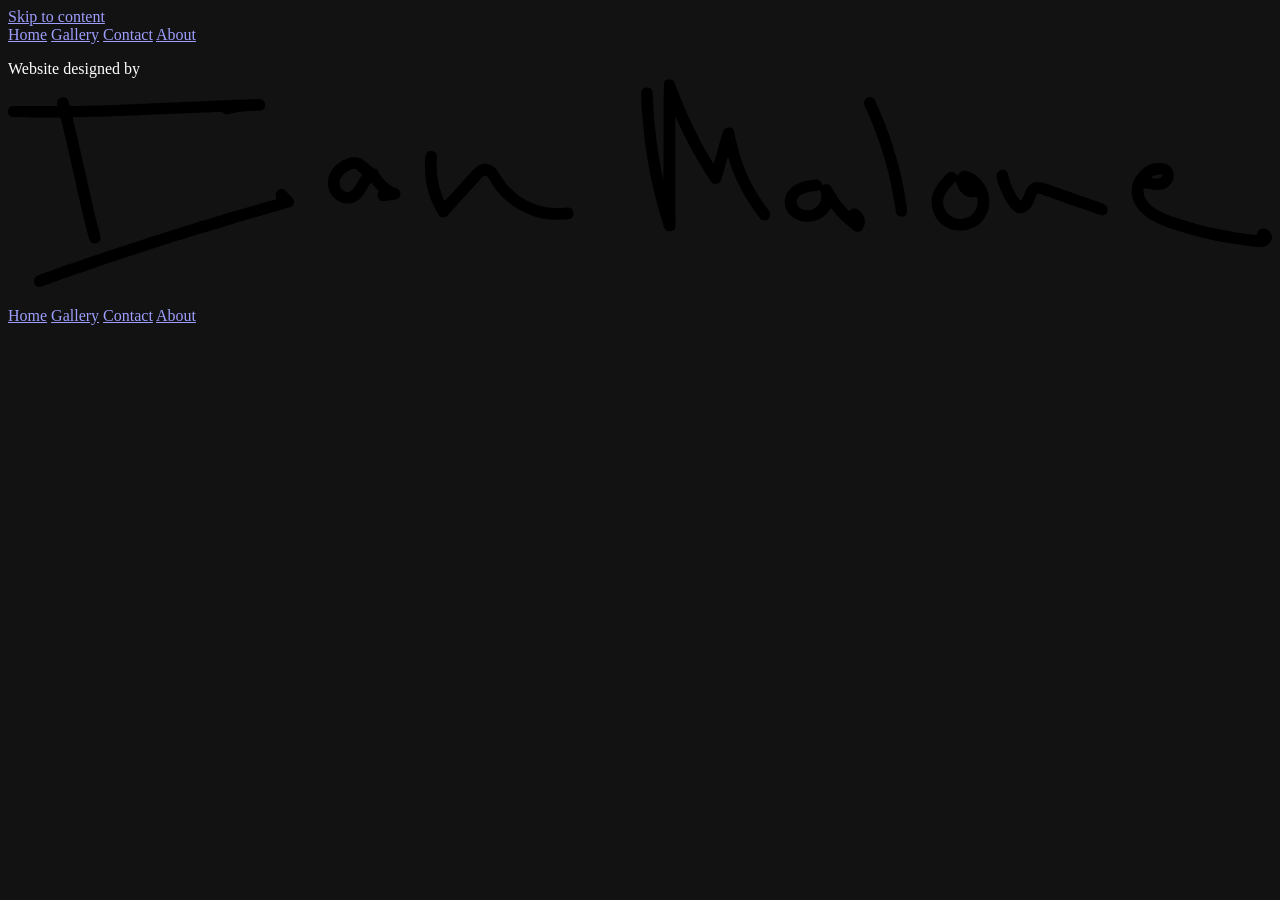
==== commit 72c2a516: "Footer: draw the signature as inline SVG instead of a CSS mask A CSS mask of an external SVG can pai" ====
--- a/index.html
+++ b/index.html
@@ -12,7 +12,7 @@
   <link rel="preconnect" href="https://fonts.googleapis.com">
   <link rel="preconnect" href="https://fonts.gstatic.com" crossorigin>
   <link rel="stylesheet" href="https://fonts.googleapis.com/css2?family=Archivo:wdth,wght@100..125,400..500&family=Crimson+Pro:wght@200..700&display=swap">
-  <link rel="stylesheet" href="css/site.css?v=fc334c3edf">
+  <link rel="stylesheet" href="css/site.css?v=9ffba670ba">
   <script>
     // Hide everything but the logo until the first-load reveal runs (failsafe after 3s).
     var h = document.documentElement, base = new URL(document.baseURI).pathname.replace(/\/$/, '');
@@ -27,9 +27,9 @@
   </script>
   <script>window.CW_NO_API = true;</script>
   <script>window.CW_REVIEW = true;</script>
-  <link rel="stylesheet" href="review/review.css?v=fc334c3edf">
-  <script type="module" src="review/review.js?v=fc334c3edf"></script>
-  <script type="module" src="js/site.js?v=fc334c3edf"></script>
+  <link rel="stylesheet" href="review/review.css?v=9ffba670ba">
+  <script type="module" src="review/review.js?v=9ffba670ba"></script>
+  <script type="module" src="js/site.js?v=9ffba670ba"></script>
 </head>
 <body>
   <a class="skip" href="#main">Skip to content</a>
@@ -191,7 +191,7 @@
   </main>
 
   <footer class="site-footer">
-    <!-- The CW mark on the left, how to reach Casey in the middle. -->
+    <!-- The CW mark, then how to reach Casey. -->
     <div class="wrap footer-row">
       <a class="foot-mark tap" href="/" data-link aria-label="Chandler Woodworking, home"><span data-mark="footer"></span></a>
       <div class="foot-contact">
@@ -199,7 +199,7 @@
         <span data-bind="location" data-rid="location"></span>
       </div>
     </div>
-    <p class="footer-credit">Website designed by <a href="https://ianmalone.com" target="_blank" rel="noopener" class="footer-sig" aria-label="Ian Malone (opens portfolio)"><span class="footer-sig-mark"></span></a></p>
+    <p class="footer-credit">Website designed by <a href="https://ianmalone.com" target="_blank" rel="noopener" class="footer-sig" aria-label="Ian Malone (opens portfolio)"><svg class="footer-sig-mark" viewBox="0 0 5169 855" aria-hidden="true" focusable="false"><g transform="translate(0 855) scale(1 -1)"><path d="M2698 849 c-6 -1 -11 -5 -14 -10 -2 -4 -2 -4 -3 -202 0 -110 0 -197 -1 -197 0 0 -1 3 -2 8 -1 5 -3 12 -4 17 0 4 -2 10 -3 14 0 4 -2 11 -2 16 -1 4 -3 12 -3 16 -2 11 -5 24 -6 36 -1 6 -3 15 -3 20 -5 31 -12 88 -15 123 0 5 0 10 -1 12 0 8 -3 60 -4 79 -1 20 -1 20 -4 24 -4 8 -11 11 -20 11 -12 0 -20 -5 -23 -16 -1 -2 1 -61 2 -77 1 -4 1 -11 2 -15 3 -48 11 -123 18 -163 0 -5 2 -14 3 -21 1 -7 3 -18 4 -24 1 -6 3 -14 3 -17 1 -4 1 -7 2 -7 0 0 0 -4 1 -7 0 -4 2 -11 3 -16 1 -5 3 -13 4 -17 4 -21 16 -72 23 -96 1 -5 3 -11 3 -12 3 -12 14 -49 22 -73 5 -17 7 -21 16 -25 13 -6 29 1 33 14 1 5 1 10 1 34 -1 40 -1 415 -1 416 1 1 3 -2 6 -8 1 -3 4 -9 6 -14 2 -5 6 -13 8 -17 9 -21 38 -76 56 -109 21 -38 60 -101 70 -115 9 -12 30 -12 38 1 3 3 5 9 12 35 2 6 5 16 6 21 2 5 4 15 6 23 6 18 6 19 7 19 1 0 4 -7 6 -15 25 -77 65 -154 116 -221 14 -19 17 -21 27 -21 14 0 24 9 24 23 0 8 -2 12 -17 32 -58 77 -103 174 -122 269 -1 4 -3 10 -4 14 0 4 -2 11 -3 17 -3 20 -10 26 -26 24 -14 -2 -19 -7 -24 -28 -1 -4 -3 -9 -4 -11 0 -2 -2 -7 -3 -10 0 -3 -2 -8 -3 -10 -4 -14 -7 -26 -7 -27 -2 -6 -16 -55 -17 -57 -2 -6 -2 -6 -24 32 -19 31 -33 57 -51 95 -25 49 -43 90 -61 136 -9 21 -13 31 -14 36 -6 15 -11 30 -13 32 -5 7 -18 11 -26 9z M3522 777 c-5 -1 -13 -6 -16 -10 -7 -9 -7 -18 0 -31 15 -32 38 -89 52 -129 2 -5 4 -10 4 -11 4 -10 23 -71 30 -96 15 -56 24 -100 32 -151 2 -9 3 -18 4 -21 1 -3 2 -10 2 -14 1 -11 3 -15 7 -19 7 -7 18 -9 28 -5 12 6 14 15 9 47 -7 50 -19 110 -33 164 -2 7 -4 15 -5 16 0 2 -4 16 -8 28 -16 57 -35 109 -62 172 -7 18 -21 48 -24 52 -4 6 -12 10 -20 8z M213 773 c-10 -5 -14 -14 -12 -25 1 -5 1 -6 -1 -7 -1 -1 -16 -1 -94 -1 -92 1 -92 1 -96 -2 -2 -2 -5 -5 -6 -6 -1 -2 -2 -4 -3 -5 -1 0 -1 -5 -1 -9 0 -11 4 -18 15 -23 2 -1 17 -1 101 -2 74 0 98 0 99 -1 0 -1 2 -7 4 -14 8 -34 11 -47 14 -58 1 -6 3 -16 4 -21 2 -6 6 -23 9 -37 3 -15 7 -30 8 -33 1 -6 7 -32 13 -61 2 -7 4 -16 5 -20 2 -10 4 -18 6 -26 1 -7 2 -13 5 -26 4 -16 8 -33 10 -42 2 -10 6 -27 8 -36 1 -4 3 -10 4 -15 5 -23 26 -106 28 -110 3 -10 10 -15 20 -15 8 0 13 2 19 8 5 5 8 12 6 18 0 4 -6 28 -10 42 -4 13 -20 80 -26 108 -2 7 -4 16 -5 20 0 4 -2 9 -3 13 0 4 -2 9 -3 13 0 3 -2 12 -4 20 -2 7 -4 16 -5 20 0 3 -2 8 -2 12 -1 4 -3 13 -5 20 -2 7 -5 23 -8 34 -2 11 -6 30 -9 41 -2 11 -5 22 -6 26 0 3 -2 9 -3 13 0 3 -2 9 -3 13 -3 16 -6 28 -9 38 -1 6 -4 21 -7 32 -6 22 -6 25 -3 25 1 1 11 1 22 1 11 0 33 0 48 1 14 1 36 1 47 2 11 0 31 0 44 1 14 1 37 1 53 2 15 1 38 1 51 2 13 1 34 1 47 2 13 1 30 1 39 2 8 0 24 0 35 1 11 1 28 1 37 2 9 0 31 1 49 1 17 1 35 2 39 2 4 0 23 1 42 1 50 3 56 2 58 0 4 -4 8 -6 13 -7 5 -1 8 0 27 4 27 6 43 8 81 9 38 1 40 2 46 8 11 11 8 31 -5 38 -5 2 -6 3 -24 3 -10 0 -25 0 -33 -1 -9 -1 -21 -1 -28 -2 -8 0 -25 0 -38 -1 -14 -1 -33 -1 -42 -2 -9 0 -30 -1 -47 -1 -17 -1 -32 -2 -34 -2 -4 0 -43 -2 -96 -4 -13 -1 -35 -1 -49 -2 -15 -1 -30 -1 -34 -1 -4 -1 -20 -1 -34 -2 -15 -1 -38 -1 -50 -2 -61 -3 -189 -7 -242 -8 -42 0 -36 -2 -40 13 -5 17 -10 22 -24 22 -5 0 -8 -1 -12 -3z M1723 555 c-14 -5 -18 -16 -18 -61 0 -40 4 -70 14 -103 1 -4 2 -9 3 -11 6 -23 33 -78 42 -88 8 -8 24 -8 32 -1 1 2 9 10 18 20 8 9 21 23 28 31 8 8 21 23 30 33 8 9 22 24 29 32 8 9 20 22 27 30 14 16 18 19 24 19 5 0 14 -9 21 -22 27 -52 77 -98 135 -126 18 -9 38 -17 50 -20 1 0 6 -2 10 -3 29 -8 68 -11 100 -9 31 2 37 4 42 15 6 10 3 22 -7 30 -5 4 -11 5 -30 3 -29 -3 -53 -2 -84 5 -40 9 -79 28 -111 53 -11 9 -33 31 -42 42 -4 5 -13 18 -19 27 -6 10 -14 22 -16 26 -21 28 -54 35 -80 18 -7 -5 -24 -21 -43 -42 -8 -9 -21 -23 -28 -31 -7 -8 -20 -22 -29 -32 -9 -10 -20 -22 -25 -27 -11 -13 -11 -13 -17 2 -12 29 -21 60 -24 92 -2 16 -3 58 -1 71 1 8 1 9 -1 14 -5 12 -19 18 -30 13z M1409 531 c-31 -3 -67 -26 -86 -54 -32 -50 -11 -113 43 -132 8 -3 9 -3 23 -3 16 0 24 2 38 10 15 9 23 20 41 50 8 14 15 24 17 24 1 0 3 -2 5 -5 2 -2 9 -10 15 -17 11 -10 12 -12 11 -14 -7 -10 -6 -23 2 -31 6 -7 12 -8 25 -7 6 1 17 3 25 3 8 1 17 3 20 4 16 5 22 24 12 37 -3 3 -8 7 -16 10 -28 12 -53 35 -69 64 -6 11 -6 11 -17 16 -12 5 -14 7 -29 21 -22 20 -38 26 -60 24z m16 -50 c4 -2 21 -18 23 -21 1 -1 1 -2 0 -3 -6 -7 -15 -22 -23 -36 -11 -18 -19 -27 -26 -30 -14 -7 -31 1 -40 19 -4 8 -4 22 -1 30 6 16 22 31 41 39 12 5 19 6 26 2z M4694 507 c-24 -3 -46 -15 -64 -34 -36 -36 -45 -87 -22 -131 5 -11 15 -24 25 -35 33 -32 74 -53 162 -80 6 -2 33 -10 41 -12 3 -1 9 -3 14 -4 7 -2 24 -7 45 -11 23 -6 63 -14 88 -18 25 -5 40 -7 57 -9 6 -1 21 -3 33 -5 38 -6 59 -5 72 0 10 5 18 14 21 22 1 2 2 4 2 4 1 0 1 4 1 8 0 7 0 9 -4 16 -7 15 -17 22 -31 22 -14 0 -23 -7 -26 -20 -1 -6 -1 -6 -6 -7 -2 0 -11 1 -18 2 -21 2 -56 7 -65 9 -26 4 -32 5 -50 9 -8 1 -13 2 -29 6 -20 4 -54 12 -70 17 -4 0 -8 1 -9 2 -1 0 -7 2 -12 3 -6 2 -13 4 -16 5 -9 2 -25 7 -34 10 -5 2 -13 4 -19 6 -58 19 -90 36 -114 60 -16 17 -25 40 -22 57 0 6 2 7 6 5 9 -3 34 -7 49 -7 32 0 54 14 64 39 12 30 -2 59 -31 69 -8 2 -28 4 -38 2z m22 -47 c4 0 5 -3 4 -6 -5 -9 -16 -12 -31 -10 -10 1 -14 3 -14 5 0 2 16 9 25 10 7 2 9 2 16 1z M4060 478 c-7 -2 -13 -8 -16 -14 -8 -23 31 -113 64 -147 13 -13 26 -17 40 -15 23 5 40 24 52 59 4 13 6 17 10 20 3 3 4 3 18 -2 6 -3 14 -6 18 -7 3 -1 13 -4 22 -8 8 -3 17 -6 20 -7 2 0 8 -3 14 -4 5 -2 13 -5 17 -6 3 -2 13 -5 21 -8 27 -9 31 -11 39 -14 3 -1 8 -3 11 -3 6 -3 32 -12 40 -14 3 -2 13 -5 21 -8 20 -7 21 -7 27 -7 17 2 25 24 14 39 -3 4 -10 8 -26 13 -9 4 -33 12 -43 16 -3 0 -10 3 -16 5 -6 2 -13 5 -15 5 -10 4 -34 12 -40 15 -4 1 -12 4 -17 6 -6 1 -12 4 -14 4 -3 1 -12 5 -22 8 -10 3 -19 7 -20 7 -1 0 -8 3 -15 6 -39 13 -35 12 -51 12 -15 1 -15 1 -22 -3 -4 -2 -9 -6 -12 -8 -9 -7 -18 -23 -24 -42 -6 -17 -11 -25 -14 -23 -2 0 -15 19 -21 30 -14 23 -22 42 -30 75 -1 5 -3 11 -5 13 -4 7 -16 11 -25 7z M3901 474 c-5 -2 -12 -9 -15 -14 -3 -5 -4 -5 -8 0 -6 9 -16 13 -25 11 -6 -1 -11 -5 -20 -15 -40 -42 -56 -72 -56 -108 0 -54 37 -103 90 -115 10 -2 34 -3 46 -1 20 4 39 12 54 23 45 33 59 96 33 152 -16 33 -46 59 -77 67 -8 2 -19 2 -22 0z m-23 -43 c1 0 2 -4 2 -8 6 -25 24 -46 47 -54 8 -2 12 -2 32 -1 3 0 4 0 5 -4 1 -6 1 -24 0 -30 -5 -22 -17 -37 -36 -47 -18 -8 -39 -11 -54 -6 -21 6 -39 24 -47 46 -3 11 -4 29 0 39 6 17 15 30 35 51 14 15 15 16 16 14z M3289 438 c-24 -3 -41 -7 -57 -14 -50 -21 -70 -72 -45 -114 26 -44 95 -57 141 -27 12 8 21 17 28 28 9 14 8 13 13 7 24 -30 50 -56 81 -80 13 -11 16 -12 24 -12 11 0 16 3 23 15 16 28 5 62 -25 77 -10 5 -18 4 -27 -4 -2 -1 -5 -3 -5 -3 -2 0 -23 23 -34 37 -10 13 -26 38 -34 53 -8 13 -12 17 -18 19 -5 1 -16 0 -19 -2 -4 -2 -6 -1 -8 4 -2 8 -6 13 -13 16 -3 2 -12 2 -25 0z m33 -45 c7 -22 5 -37 -5 -53 -15 -22 -42 -32 -67 -23 -9 4 -19 12 -23 20 -3 5 -3 16 -1 21 11 20 29 29 69 34 13 1 21 3 23 5 1 2 3 1 4 -4z M1111 400 c-6 -3 -9 -5 -13 -11 -3 -5 -3 -6 -3 -12 0 -5 0 -9 1 -11 3 -6 5 -5 -25 -14 -3 0 -8 -2 -10 -3 -3 0 -8 -2 -11 -3 -3 0 -8 -2 -10 -3 -3 0 -10 -2 -15 -4 -25 -7 -69 -20 -78 -23 -3 0 -37 -10 -76 -22 -39 -12 -72 -22 -74 -22 -3 -1 -7 -2 -10 -3 -4 -1 -8 -3 -10 -4 -3 0 -9 -2 -15 -4 -10 -3 -14 -4 -24 -8 -3 0 -9 -2 -15 -4 -6 -2 -12 -4 -14 -5 -3 0 -9 -2 -14 -4 -20 -6 -40 -12 -45 -14 -3 -1 -10 -3 -14 -5 -5 -1 -15 -4 -22 -7 -8 -2 -20 -6 -28 -8 -9 -3 -19 -6 -24 -8 -5 -2 -31 -10 -59 -20 -62 -20 -75 -24 -138 -46 -27 -9 -53 -17 -58 -19 -5 -2 -15 -5 -23 -8 -8 -3 -20 -7 -26 -9 -10 -3 -21 -7 -49 -17 -5 -2 -12 -4 -16 -5 -3 -2 -8 -3 -9 -4 -1 0 -6 -2 -11 -4 -5 -2 -13 -4 -18 -6 -5 -2 -12 -5 -17 -6 -16 -6 -23 -9 -26 -13 -13 -15 -3 -41 15 -41 3 0 6 0 7 1 0 1 6 3 13 5 7 3 15 6 17 6 2 1 8 3 12 4 3 2 11 5 17 7 5 1 11 4 14 4 3 2 24 9 47 17 4 2 12 4 16 6 3 1 17 6 30 10 13 4 29 10 35 12 6 2 22 8 35 12 31 11 127 43 158 52 13 5 29 10 37 12 7 3 21 8 32 11 11 3 23 7 28 9 5 2 13 4 19 6 5 2 16 5 24 8 7 2 18 5 24 7 5 2 11 4 14 4 2 1 8 3 14 5 6 2 12 4 14 4 6 2 66 21 75 23 2 1 32 10 67 20 34 11 64 20 67 21 3 1 8 2 10 3 2 0 9 2 15 4 6 2 13 4 16 4 10 4 35 11 46 14 6 2 13 4 16 5 2 0 6 2 10 3 4 0 8 2 11 3 2 0 6 2 10 3 4 0 11 3 16 4 8 2 33 9 49 14 16 4 21 7 25 15 3 6 3 11 1 18 -1 5 -2 7 -19 23 -9 10 -19 19 -21 20 -5 2 -13 2 -17 1z"/></g></svg></a></p>
   </footer>
 
   <nav class="tabbar" aria-label="Main">
--- a/css/site.css
+++ b/css/site.css
@@ -520,14 +520,12 @@
 
 /* ---------- Footer ---------- */
 .site-footer { border-top: 1px solid var(--sawdust); margin-top: var(--section); padding: 48px 0 56px; }
-.footer-row {
-  display: grid; grid-template-columns: minmax(0, 1fr) auto minmax(0, 1fr); align-items: center; column-gap: 48px;
-  color: var(--walnut);
-}
-.foot-mark { justify-self: start; padding: 4px; margin-left: -4px; } /* padding is tap room; the ink sits on the gutter */
+/* Stacked and centred at every width: mark, then the email and town, then the credit. */
+.footer-row { display: grid; grid-template-columns: 1fr; justify-items: center; row-gap: 16px; color: var(--walnut); }
+.foot-mark { padding: 4px; } /* padding is tap room */
 .foot-mark .mark { width: 44px; }
 .foot-mark .mark.is-type { font-size: calc(26px * var(--display-scale)); }
-.foot-contact { display: flex; align-items: baseline; justify-content: center; gap: 8px 28px; flex-wrap: wrap; text-align: center; }
+.foot-contact { display: flex; align-items: baseline; justify-content: center; gap: 8px 28px; flex-wrap: wrap; text-align: center; margin-top: 12px; }
 /* The email is the footer's one call to action: set in the heading face, with an oak underline. */
 .foot-contact a {
   font-family: var(--display); font-weight: var(--display-weight); font-style: var(--display-style);
@@ -539,7 +537,8 @@
 .foot-contact a:hover { color: var(--oak); }
 .foot-contact [data-bind="location"] { font-size: var(--fs-body); font-stretch: 125%; letter-spacing: .04em; color: var(--driftwood); }
 
-/* Designer credit: Ian's signature, recoloured with a mask so it takes the footer ink. */
+/* Designer credit: Ian's signature as inline SVG, filled with currentColor so it takes the footer ink.
+   (Not a CSS mask: a mask of an external SVG can paint nothing in Safari.) */
 .footer-credit {
   margin: 1.4rem 0 0; padding: 0 var(--gutter);
   display: flex; flex-wrap: wrap; justify-content: center; align-items: center; gap: 0.5rem 0.6rem;
@@ -555,11 +554,9 @@
   transition: color .2s;
 }
 .footer-sig-mark {
-  display: inline-block;
-  height: 1.35rem; aspect-ratio: 5169 / 855;
-  background-color: currentColor;
-  -webkit-mask: url(../img/signature.svg) center / contain no-repeat;
-          mask: url(../img/signature.svg) center / contain no-repeat;
+  display: block; flex: none;
+  width: 8.16rem; height: 1.35rem;   /* 5169 × 855 viewBox */
+  fill: currentColor;
 }
 .footer-credit .footer-sig:hover, .footer-credit .footer-sig:focus-visible { color: var(--walnut); }
 /* Hairline under the signature, like a signature line; draws out on hover. */
@@ -573,13 +570,6 @@
 /* ---------- Narrow desktop / tablet ---------- */
 @media (min-width: 768px) and (max-width: 1023px) {
   .commission-grid { gap: 40px; }
-}
-/* Below full desktop width, stack like the phone footer. */
-@media (min-width: 768px) and (max-width: 1199px) {
-  .footer-row { grid-template-columns: 1fr; justify-items: center; row-gap: 16px; }
-  .foot-mark { justify-self: center; }
-  .foot-mark { margin: 0; }
-  .foot-contact { margin-top: 12px; }
 }
 
 /* ---------- iPhone ---------- */
@@ -636,11 +626,8 @@
   .send-bar .btn-primary { width: 100%; }
 
   .site-footer { padding: 40px 0 40px; }
-  /* Stacked and centred: mark, then the email and town. */
-  .footer-row { grid-template-columns: 1fr; justify-items: center; row-gap: 16px; }
-  .foot-mark { justify-self: center; }
-  .foot-mark { margin: 0; }
-  .foot-contact { margin-top: 12px; flex-direction: column; align-items: center; }
+  /* Email above town on phones. */
+  .foot-contact { flex-direction: column; align-items: center; }
 
   /* Piece view: bottom sheet */
   .pv-backdrop { background: rgba(0, 0, 0, .6); opacity: 0; transition: opacity var(--t-open) var(--ease); }
